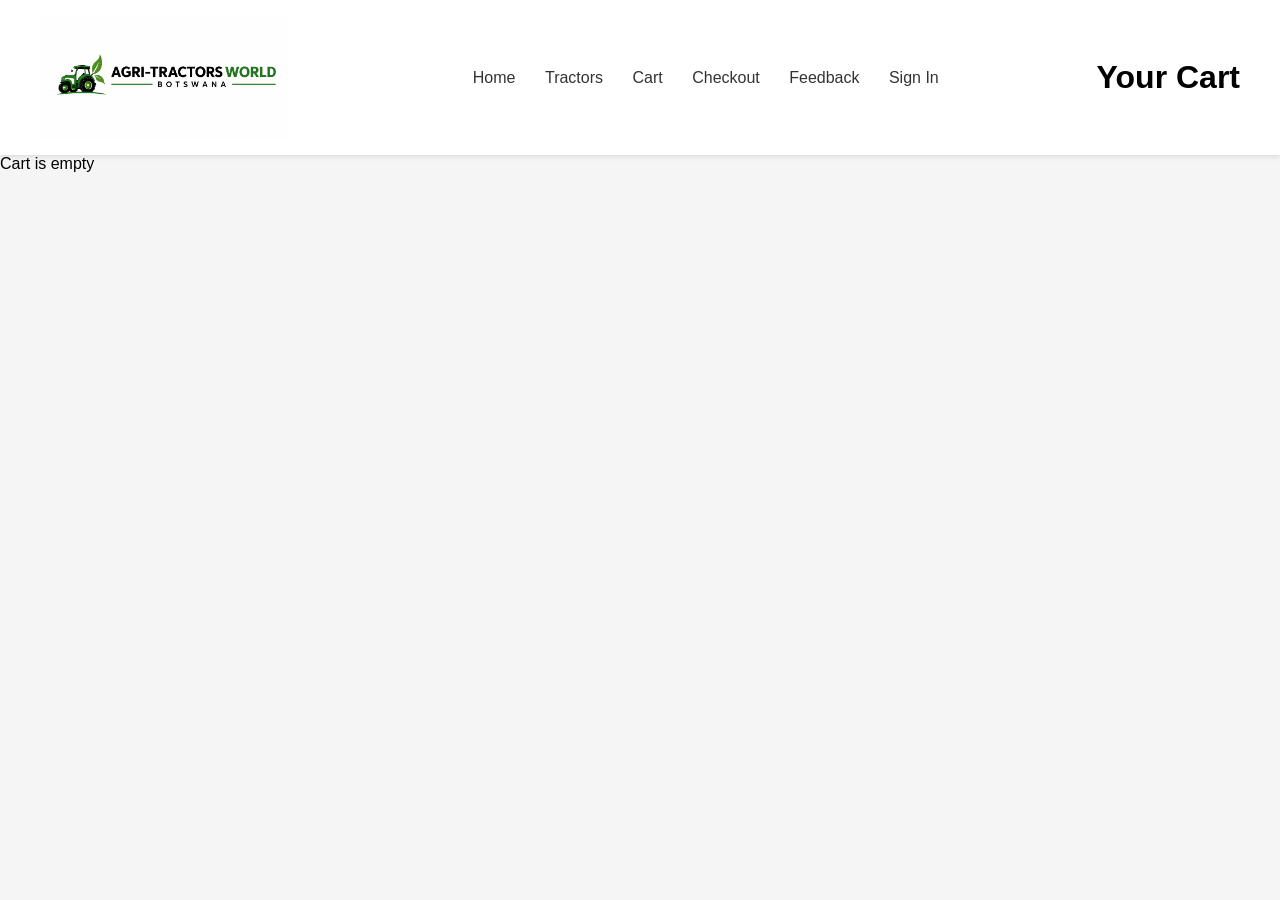
==== cart.html @ a8032108 "Update cart.html" ====
<!DOCTYPE html>
<html lang="en">
<head>
  <meta charset="UTF-8">
  <title>Cart</title>
    <link rel="stylesheet"href="styles.css">
</head>
<body>


  <header>
 <header class="header">
      <img src="logo2.png"  width="250"> 
     <nav class="navbar">
        <a href="index.html">Home</a> 
        <a href="products.html">Tractors</a> 
        <a href="cart.html">Cart</a> 
        <a href="checkout.html">Checkout</a>
        <a href="feedback.html">Feedback</a>
         <a href="log in.html">Sign In</a>
         </nav>
    <h1>Your Cart</h1>
  </header>

<div id="cart"></div>

<p id="empty">Cart is empty</p>

<script>
  let cart = JSON.parse(localStorage.getItem("cart")) || [];

  let cartDiv = document.getElementById("cart");
  let emptyMsg = document.getElementById("empty");

  function showCart() {
    cartDiv.innerHTML = "";

    if (cart.length === 0) {
      emptyMsg.style.display = "block";
      return;
    } else {
      emptyMsg.style.display = "none";
    }

    cart.forEach((item, index) => {
      cartDiv.innerHTML += `
        <p>
          <b>P{item.name}</b> - PP{item.price}
          <button onclick="removeItem(P{index})">Remove</button>
        </p>
      `;
    });
  }

  function removeItem(index) {
    cart.splice(index, 1);
    localStorage.setItem("cart", JSON.stringify(cart));
    showCart();
  }

  showCart();
</script>

</body>
</html>
---- styles.css ----
/* Reset */
* {
    margin: 0;
    padding: 0;
    box-sizing: border-box;
    font-family: Arial, sans-serif;
}

/* Body */
body {
    background-color: #f5f5f5;
}

/* HEADER */
.header {
    display: flex;
    justify-content: space-between;
    align-items: center;
    padding: 15px 40px;
    background: white;
    box-shadow: 0 2px 5px rgba(0,0,0,0.1);
}

/* NAVBAR */
.navbar a {
    text-decoration: none;
    color: #333;
    margin-left: 25px;
    font-weight: 500;
}

.navbar a:hover {
    color: green;
}

/* HERO SECTION */
#home {
    text-align: center;
    padding: 40px 20px;
}

#home h1 {
    font-size: 40px;
    margin-bottom: 10px;
}

#home h3 {
    color: #666;
    margin-bottom: 30px;
}

/* PRODUCT GRID */
#home div {
    display: inline-block;
    background: white;
    margin: 15px;
    padding: 15px;
    border-radius: 10px;
    width: 250px;
    box-shadow: 0 3px 10px rgba(0,0,0,0.1);
}

#home img {
    width: 100%;
    border-radius: 10px;
}

#home p {
    margin-top: 10px;
    font-weight: bold;
}

/* WHY CHOOSE US */
section:nth-of-type(2) {
    display: flex;
    justify-content: space-between;
    align-items: center;
    padding: 40px;
    background: white;
    margin-top: 30px;
}

section:nth-of-type(2) h2 {
    margin-bottom: 15px;
}

section:nth-of-type(2) ul {
    list-style: none;
}

section:nth-of-type(2) li {
    margin-bottom: 10px;
    font-size: 16px;
}

/* FOOTER */
footer {
    background: #2f5d3a;
    color: white;
    padding: 30px;
    margin-top: 30px;
}

footer h2 {
    margin-top: 15px;
}

footer li {
    list-style: none;
    margin: 5px 0;
}

footer p {
    margin-top: 20px;
    text-align: center;
}
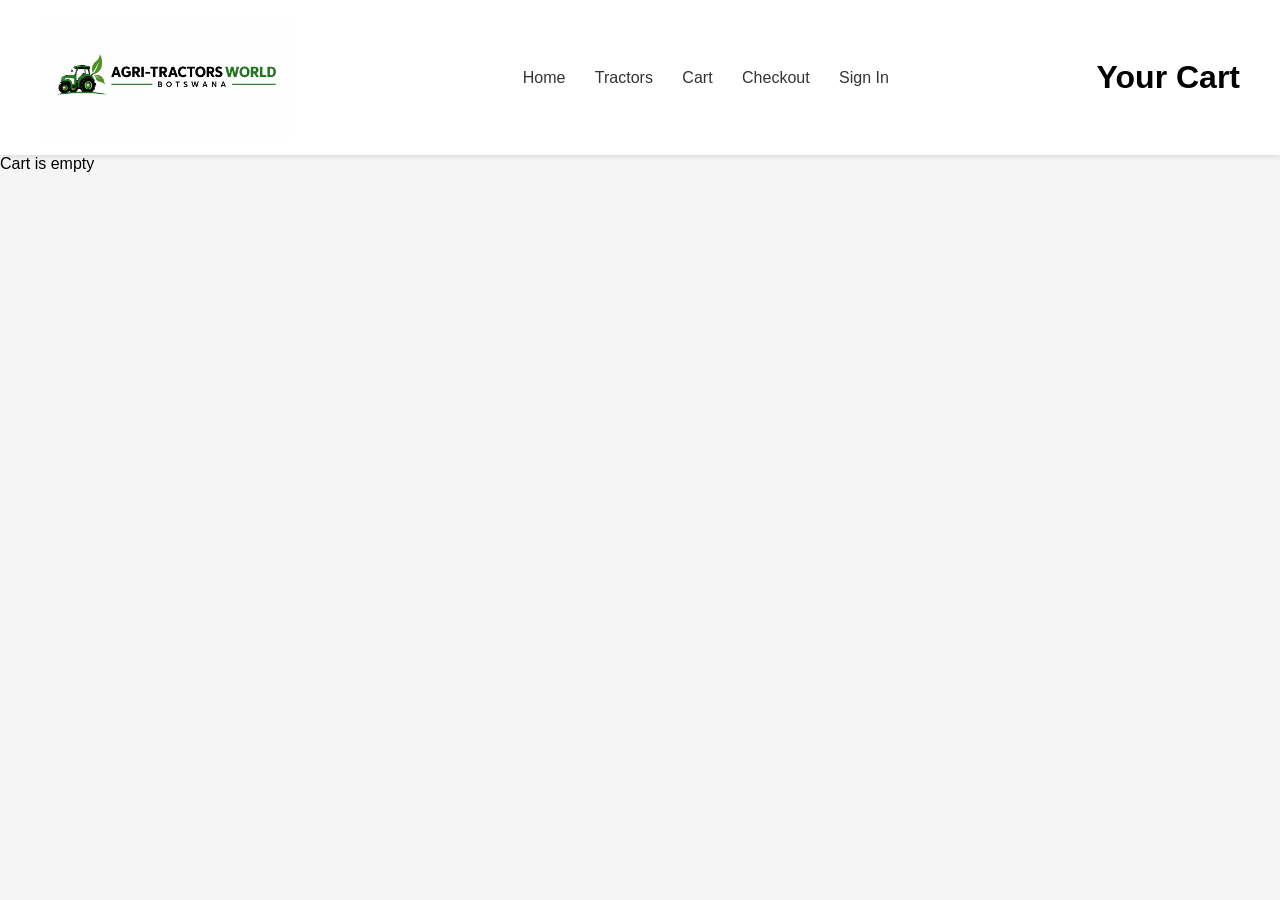
==== commit a96ba5e0: "Update cart.html" ====
--- a/cart.html
+++ b/cart.html
@@ -16,7 +16,6 @@
         <a href="products.html">Tractors</a> 
         <a href="cart.html">Cart</a> 
         <a href="checkout.html">Checkout</a>
-        <a href="feedback.html">Feedback</a>
          <a href="log in.html">Sign In</a>
          </nav>
     <h1>Your Cart</h1>
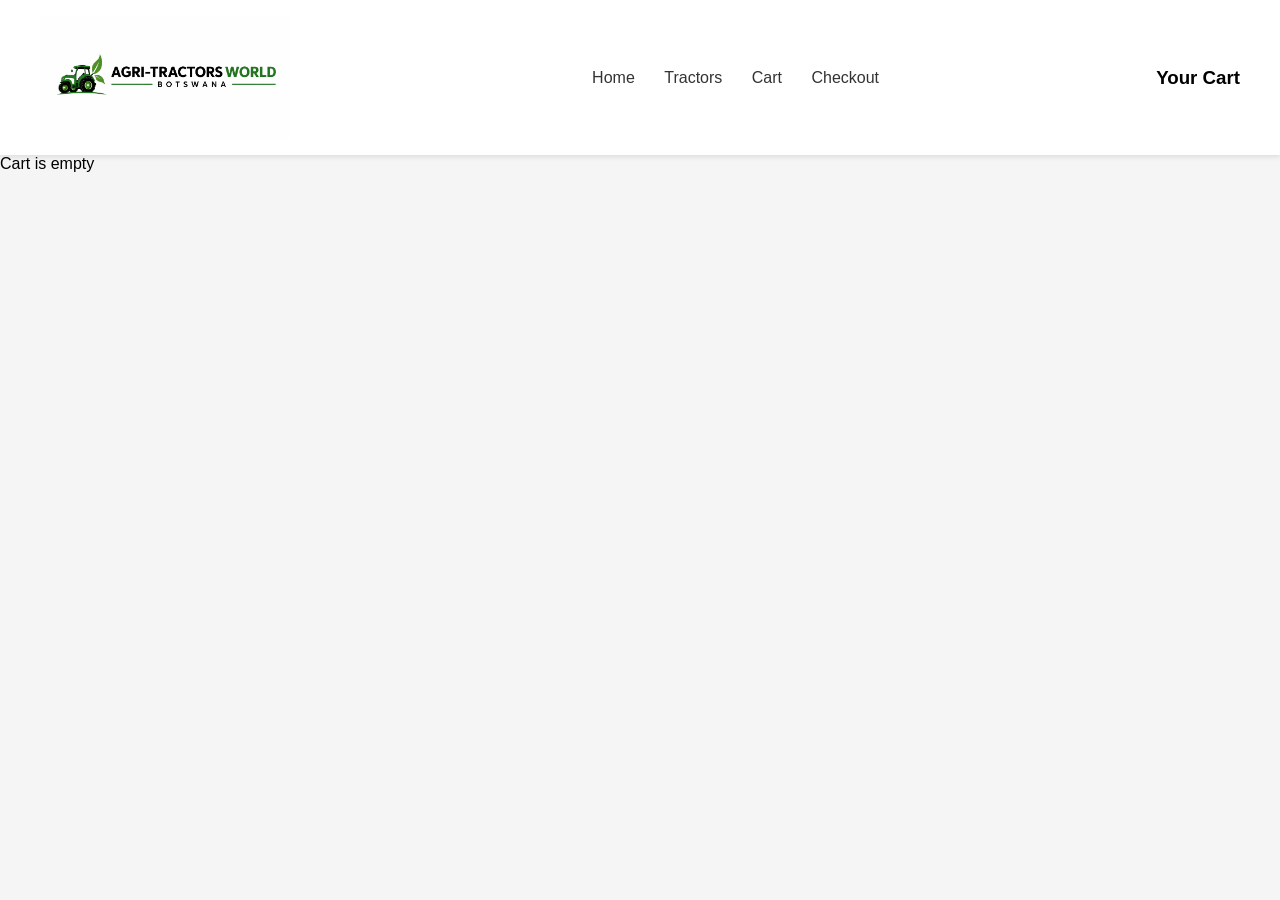
==== commit 14fe6873: "Change heading from h1 to h3 in cart.html" ====
--- a/cart.html
+++ b/cart.html
@@ -16,9 +16,8 @@
         <a href="products.html">Tractors</a> 
         <a href="cart.html">Cart</a> 
         <a href="checkout.html">Checkout</a>
-         <a href="log in.html">Sign In</a>
-         </nav>
-    <h1>Your Cart</h1>
+              </nav>
+    <h3>Your Cart</h3>
   </header>
 
 <div id="cart"></div>
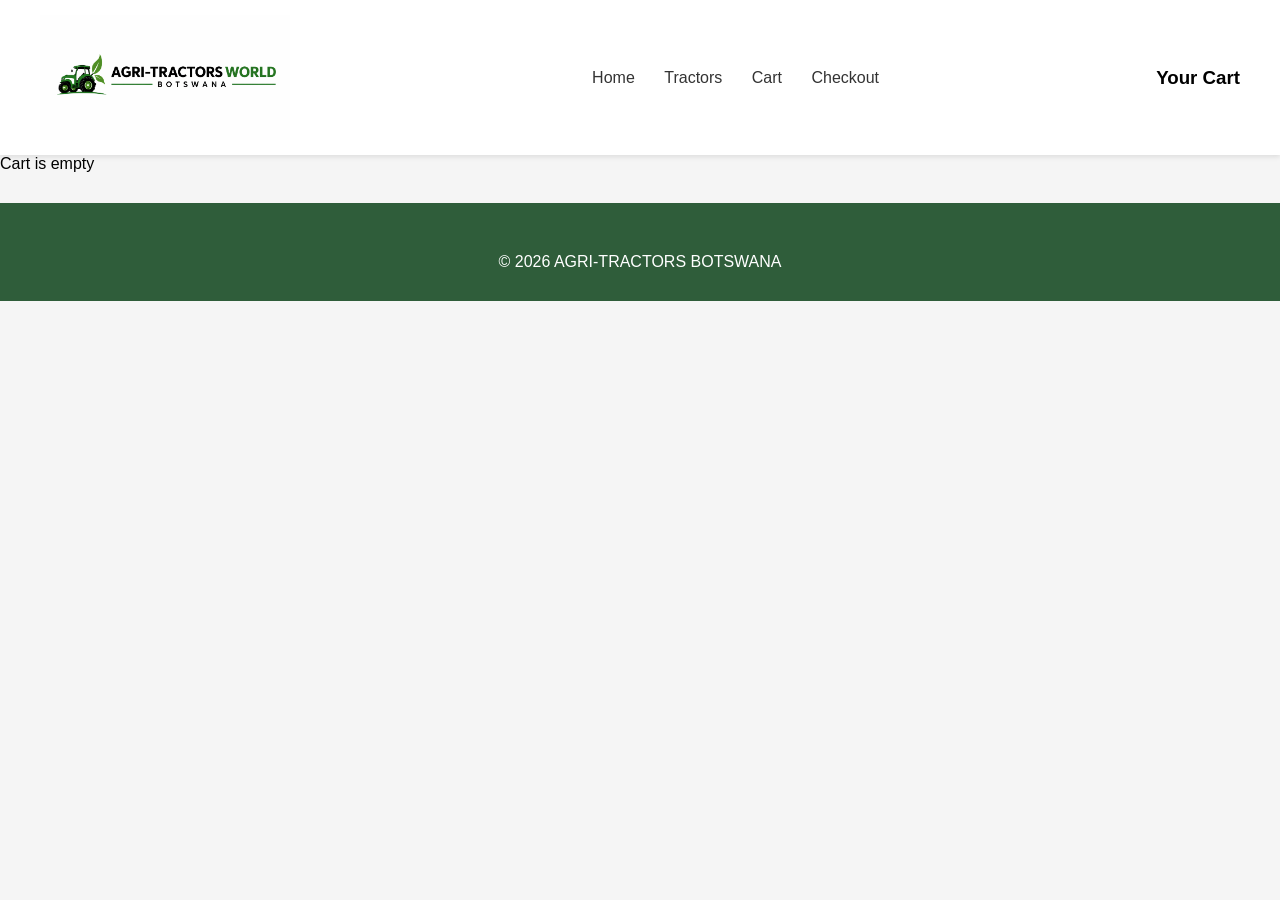
==== commit 3d3e269c: "Update cart.html" ====
--- a/cart.html
+++ b/cart.html
@@ -58,6 +58,10 @@
 
   showCart();
 </script>
+    <footer>
+    <p>&copy; 2026 AGRI-TRACTORS BOTSWANA</p>
+    
+</footer>
 
 </body>
 </html>
--- a/styles.css
+++ b/styles.css
@@ -1,4 +1,4 @@
-/* Reset */
+
 * {
     margin: 0;
     padding: 0;
@@ -6,12 +6,12 @@
     font-family: Arial, sans-serif;
 }
 
-/* Body */
+
 body {
     background-color: #f5f5f5;
 }
 
-/* HEADER */
+
 .header {
     display: flex;
     justify-content: space-between;
@@ -21,7 +21,7 @@
     box-shadow: 0 2px 5px rgba(0,0,0,0.1);
 }
 
-/* NAVBAR */
+
 .navbar a {
     text-decoration: none;
     color: #333;
@@ -29,11 +29,24 @@
     font-weight: 500;
 }
 
-.navbar a:hover {
+.navbar a: hover {
     color: green;
 }
+.tractor-card {
+    background: white;
+    padding: 15px;
+    border-radius: 10px;
+    width: 30%;   
+    box-shadow: 0 3px 10px rgba(0,0,0,0.1);
+}
 
-/* HERO SECTION */
+.tractor-container {
+    display: flex;              
+    justify-content: space-between;
+    gap: 20px;                 
+    flex-wrap: wrap;            
+}
+
 #home {
     text-align: center;
     padding: 40px 20px;
@@ -49,16 +62,9 @@
     margin-bottom: 30px;
 }
 
-/* PRODUCT GRID */
-#home div {
-    display: inline-block;
-    background: white;
-    margin: 15px;
-    padding: 15px;
-    border-radius: 10px;
-    width: 250px;
-    box-shadow: 0 3px 10px rgba(0,0,0,0.1);
-}
+
+
+
 
 #home img {
     width: 100%;
@@ -70,7 +76,7 @@
     font-weight: bold;
 }
 
-/* WHY CHOOSE US */
+
 section:nth-of-type(2) {
     display: flex;
     justify-content: space-between;
@@ -93,7 +99,7 @@
     font-size: 16px;
 }
 
-/* FOOTER */
+
 footer {
     background: #2f5d3a;
     color: white;
@@ -114,3 +120,54 @@
     margin-top: 20px;
     text-align: center;
 }
+.why {
+    display: flex;
+    justify-content: space-between;
+    align-items: center;
+    padding: 40px;
+    background: white;
+    margin-top: 30px;
+}
+
+.why-text {
+    width: 50%;
+}
+
+.why-text h2 {
+    margin-bottom: 15px;
+}
+
+.why-text ul {
+    list-style: none;
+}
+
+.why-text li {
+    margin-bottom: 10px;
+    font-size: 16px;
+}
+
+.why-image {
+    width: 45%;
+}
+
+.why-image img {
+    width: 100%;
+    border-radius: 10px;
+}
+.contact-section {
+    display: flex;
+    gap: 20px;
+    padding: 30px;
+}
+
+.contact-box {
+    flex: 1;
+    background: white;
+    padding: 20px;
+    border-radius: 10px;
+    box-shadow: 0 3px 10px rgba(0,0,0,0.1);
+}
+i {
+     color: green;
+    margin-right: 10px;
+}
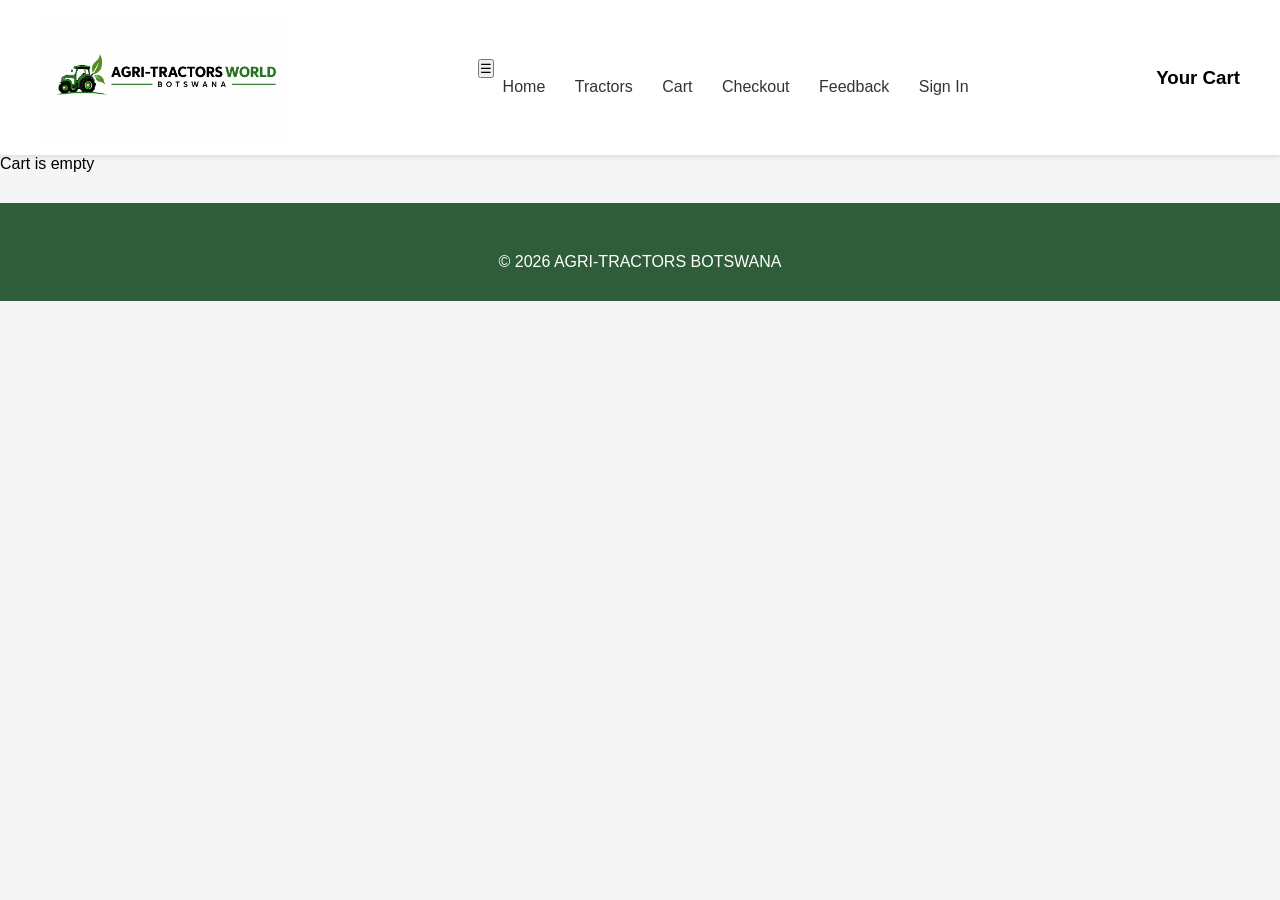
==== commit 66861dcc: "Update cart.html" ====
--- a/cart.html
+++ b/cart.html
@@ -11,12 +11,28 @@
   <header>
  <header class="header">
       <img src="logo2.png"  width="250"> 
-     <nav class="navbar">
-        <a href="index.html">Home</a> 
-        <a href="products.html">Tractors</a> 
-        <a href="cart.html">Cart</a> 
-        <a href="checkout.html">Checkout</a>
-              </nav>
+  <nav class="navbar navbar-expand-lg">
+  <div class="container-fluid">
+    
+   
+
+    
+    <button class="navbar-toggler" type="button" data-bs-toggle="collapse" data-bs-target="#navbarNav">
+      ☰
+    </button>
+
+   
+    <div class="collapse navbar-collapse" id="navbarNav">
+      <a href="index.html">Home</a> 
+      <a href="products.html">Tractors</a> 
+      <a href="cart.html">Cart</a> 
+      <a href="checkout.html">Checkout</a>
+      <a href="feedback.html">Feedback</a>
+      <a href="signin.html">Sign In</a>
+    </div>
+
+  </div>
+</nav>
     <h3>Your Cart</h3>
   </header>
 
--- a/styles.css
+++ b/styles.css
@@ -105,6 +105,7 @@
     color: white;
     padding: 30px;
     margin-top: 30px;
+    align: bottom;
 }
 
 footer h2 {
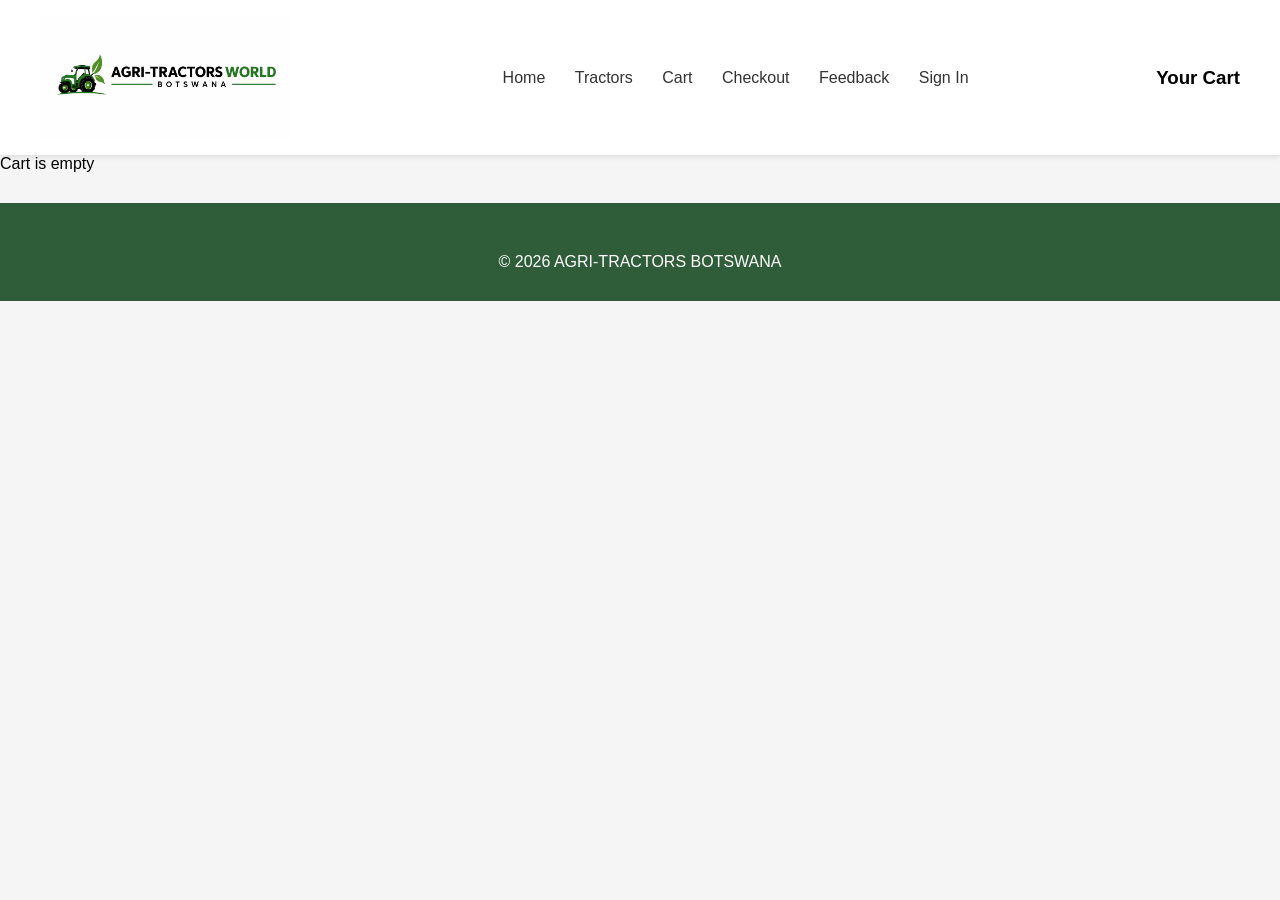
==== commit 3433f1bd: "Update cart.html" ====
--- a/cart.html
+++ b/cart.html
@@ -14,12 +14,7 @@
   <nav class="navbar navbar-expand-lg">
   <div class="container-fluid">
     
-   
 
-    
-    <button class="navbar-toggler" type="button" data-bs-toggle="collapse" data-bs-target="#navbarNav">
-      ☰
-    </button>
 
    
     <div class="collapse navbar-collapse" id="navbarNav">
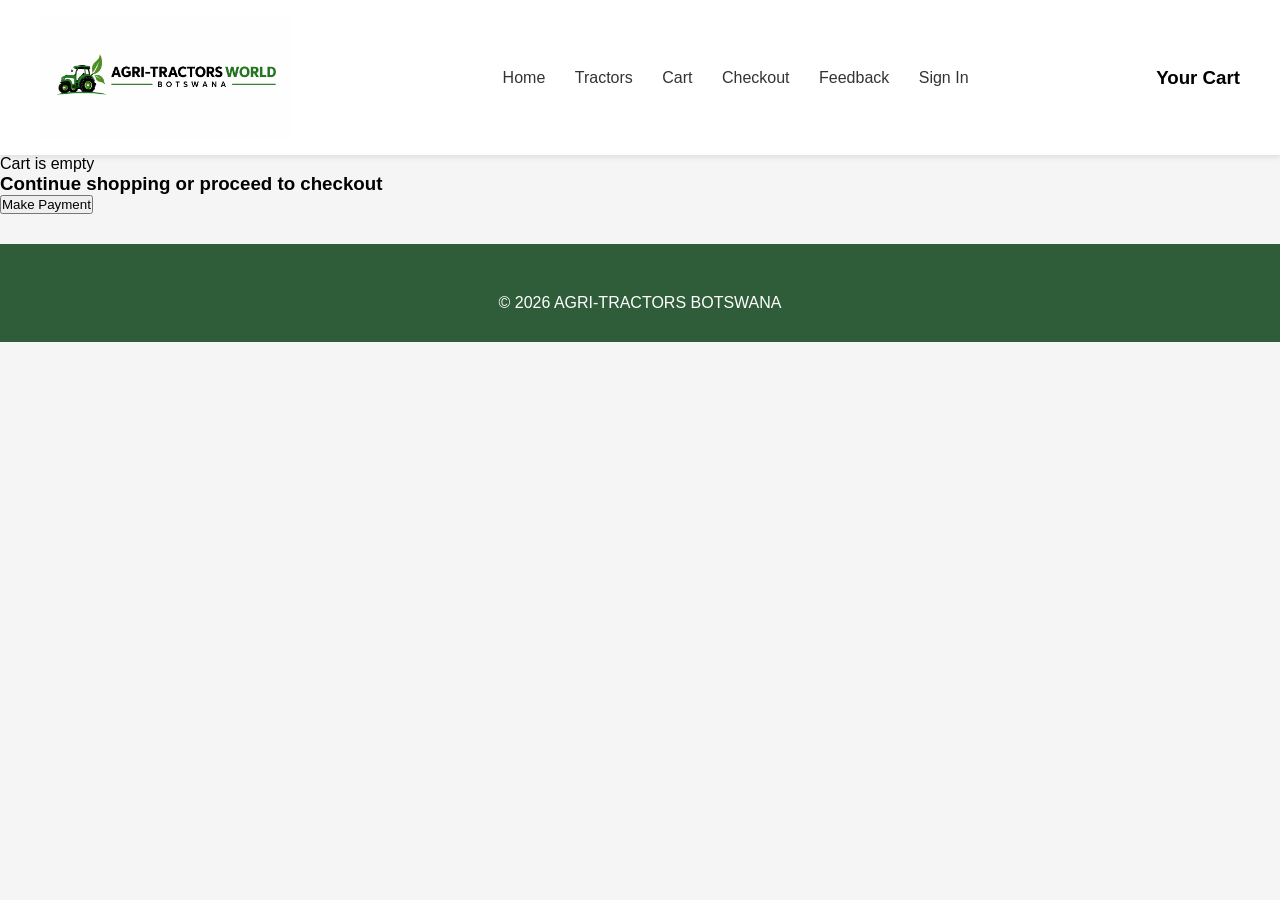
==== commit 1cb25eb3: "Update cart.html" ====
--- a/cart.html
+++ b/cart.html
@@ -10,7 +10,7 @@
 
   <header>
  <header class="header">
-      <img src="logo2.png"  width="250"> 
+      <img src="images/logo2.png"  width="250"> 
   <nav class="navbar navbar-expand-lg">
   <div class="container-fluid">
     
@@ -69,10 +69,16 @@
 
   showCart();
 </script>
+  </header>
+     </div>
+  <h3>Continue shopping or proceed to checkout</h3>
+        <a href="checkout.html"><button>Make Payment</button></a>
+    </div>
+</body>
+  
     <footer>
     <p>&copy; 2026 AGRI-TRACTORS BOTSWANA</p>
     
 </footer>
 
-</body>
 </html>
